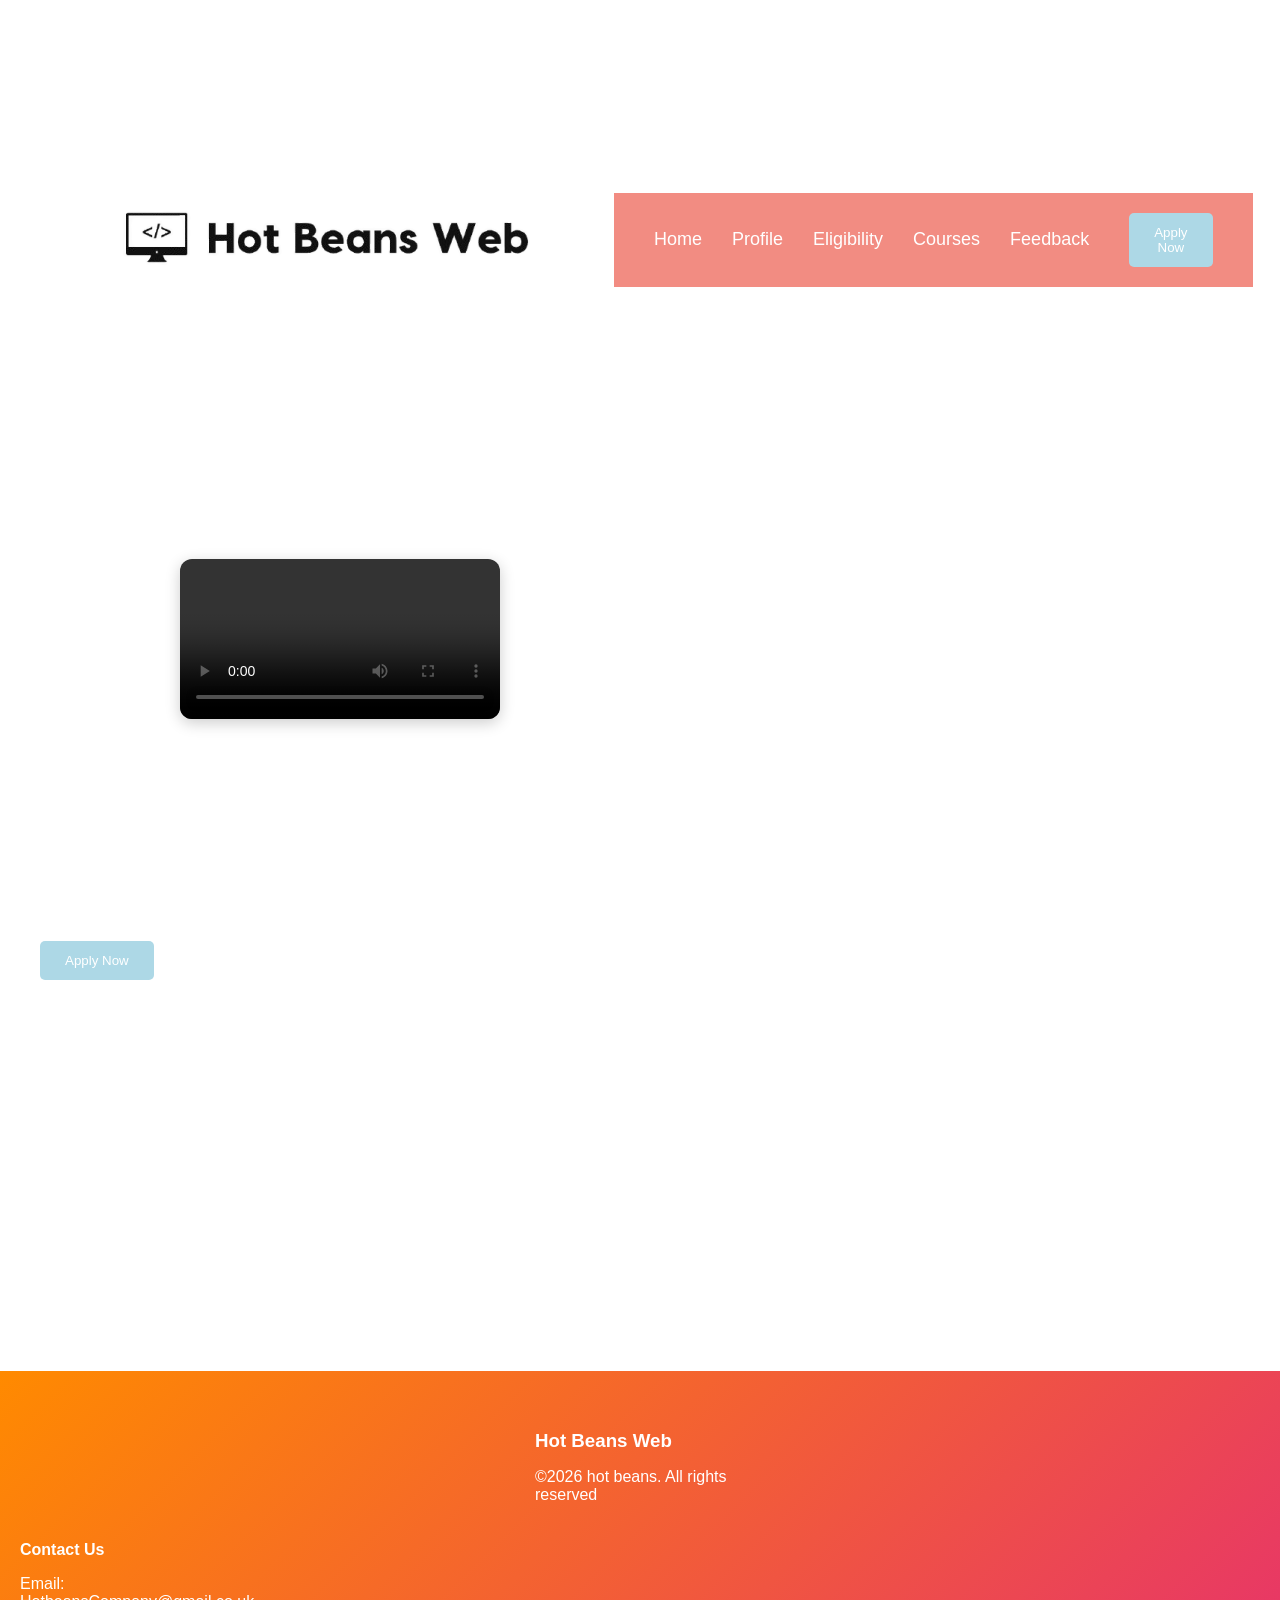
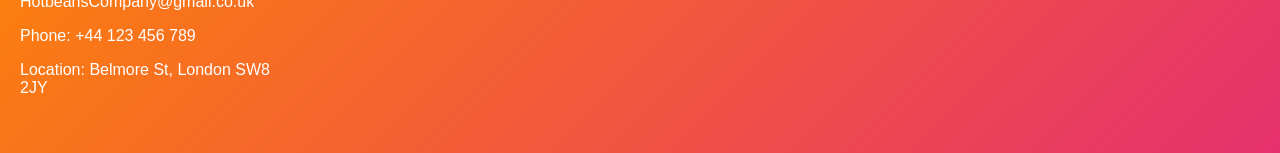
==== index.html @ c94af94f "Add files via upload" ====
<!doctype html>
<html lang="en">
<head>
    <meta charset="UTF-8">
    <meta name="viewport" content="width=device-width, initial-scale=1.0">
    <link rel="stylesheet" href="css/style.css">
    <title>Hot Beans - Home Page</title>

</head>

<body>
<header>
    <a href="index.html"> <img class="logo" src="Company logo\logo-removebg-preview.png" alt="company Logo"> </a>
<!--Navigation Bar-->
    <nav class="navbar fade-in">
 <ul class="nav-links">
    <li><a href="index.html">Home</a></li>
    <li><a href="profile.html">Profile</a></li>
    <li><a href="eligibility.html">Eligibility</a></li>
    <li><a href="courses.html">Courses</a></li>
    <li><a href="feedback.html">Feedback</a></li>

 </ul>
 <button class="btn-primary" id="applyBtn">Apply Now</button>
    </nav>
</header>
<!--Introduction section-->
<section class="hero">
    <div class="hero-text slide-up">
<div class="hero-video">
    <video controls>
        <source src="images and pictures and video\videoplayback.mp4" type="video/mp4">
        <video autoplay muted loop></video>
    </video>
</div>

        <h1>Help Change the future with us</h1>
        <p>Hot beans is the fastest growing web development company in the UK</p>
    
        <div class="hero-buttons">
           <button class="btn-primary" id="applyBtn">Apply Now</button>
            <script src="js/script.js"></script>
            <button class="btn-secondary">About Us</button>
        </div>
    
        <div class="about fade-in">
            <h2>About the Company</h2>
            <p>
                Our company has been rapidly growing for the past few years.
                we build modern, high quality websites for companys which require our aid.
                As our company expands our main mission stays the same, create an intuitive and reliable website for customers
            </p>
        </div>
    
    </div>

    <div class="hero-cards">
        <div class="card pop-in">
            <h3>Technologies We Use</h3>
            <p>HTML, JavaScript, Python</p>
        </div>

        <div class="card pop-in delay">
            <h3>Why join the team?</h3>
            <ul>
                <li>We provide an amazing starting salary of about £40,000</li>
                <li>We have an amazing team and community always aiding eachother</li>
                <li>We have amazing working hours allowing you to work and also have your own time</li>
                <li>We fund training</li>
            </ul>
        </div>
    </div>
</section>

<!--Footer-->
<footer class="footer">
    <div class="footer-content">
        <div class="footer-section">
        <h3>Hot Beans Web</h3>
        <p>©2026 hot beans. All rights reserved</p>
    </div>

    
    </div>


    <div class="footer-section">
        <h4>Contact Us</h4>
        <p>Email: HotbeansCompany@gmail.co.uk</p>
        <p>Phone: +44 123 456 789</p>
        <p>Location: Belmore St, London SW8 2JY</p>
    </div>
    </div>
</footer>

<script src="js/script.js"></script>
</body>
</html>
---- css/style.css ----
body{
    margin: 0;
    font-family: Arial, sans-serif;
    background: linear-gradient(#F28C82);
    color: white;
    overflow-x: hidden;
}

/*Animations*/
@keyframes fadeIn{
    from { opacity: 0; }
    to { opacity: 1; }
}

@keyframes slideUp{
    from{opacity: 0; transform: translateY(40px);}
    to{opacity: 1; transform: translateY(0);}
}

@keyframes popIn{
    from {opacity: 0; transform: scale(0.8);}
    to {opacity: 1; transform: scale(1);}
}

.fade-in { animation: fadeIn 1.2s ease-out; }
.slide-up { animation: slideUp 1.2s ease-out; }
.pop-in { animation: popIn 0.8s ease-out; }
.delay { animation-delay: 0.3s; }

/*introduction area*/
.navbar{
    display: flex;
    justify-content: flex-start;
    align-items: center;
    padding: 20px 40px;
    gap: 40px;
    background: #F28C82;
    backdrop-filter: blur(6px);
}

.logo{
    font-size: 28px;
    font-weight: bold;
    color: white;
    transition: 0.3s;
}

.logo:hover{
    transform: scale(1.1);
}

header{
    display: flex;
    justify-content: space-between;
    align-items: center;
    padding: 20px 40px;
}

.nav-links{
    list-style: none;
    display: flex;
    gap: 30px;
    margin: 0;
    padding: 0;
    color: black;
    text-decoration: none;
    font-size: 16px;
    transition: 0.3s;
}

.nav-links a{
    color: white;
    text-decoration: none;
    font-size: 18px;
    font-weight: 500;
    transition: 0.3s;
}


.nav-links a:hover{
    color: grey;
    transform: translateY(-3px);
}


.apply-btn{
    background: lightblue;
    border: none;
    padding: 10px 20px;
    color: white;
    font-weight: bold;
    border-radius: 5px;
    cursor: pointer;
    transition: 0.3s;
}

.apply-btn:hover{
    background: aliceblue;
    transform: scale(1.05);
}


.hero-video {
    display: flex;
    justify-content: center;
    align-items: center;
}

.hero-video video {
    width: 320px;        /* adjust size here */
    border-radius: 12px;
    box-shadow: 0 4px 15px rgba(0,0,0,0.2);
}


/*Hero section*/

.hero {
    display: flex;
    justify-content: space-between;
    align-items: center;   /* keeps everything aligned nicely */
    padding: 80px 40px;
    gap: 40px;             /* adds spacing between sections */
}



.hero-text{
    max-width: 50%;
    display: flex;
    flex-direction: column;
}

.hero-text h1{
    font-size: 48px;
    margin-bottom: 20px;
}

.about{
    margin-top: 40px;
    max-width: 500px;
}

.about h2{
    font-size: 28px;
    margin-bottom: 15px;
}

.about p{
    font-size: 16px;
    line-height: 1.6;
    color: white;
}

/*buttons*/
.hero-buttons{
    margin-bottom: 20px;
}

.btn-primary,
.btn-secondary{
    padding: 12px 25px;
    border-radius: 5px;
    cursor: pointer;
    transition: 0.3s;
}

.btn-primary{
    background: lightblue;
    border: none;
    color: white;
}

.btn-primary:hover{
    background: aliceblue;
    transform: translateY(-4px);
}

.btn-secondary{
    background: transparent;
    border: 2px solid white;
    color: white;
}

.btn-secondary:hover{
    background: white;
    color: #0a1a3a;
    transform: translateY(-4px);
}

/*cards*/
.hero-cards{
    display: flex;
    flex-direction: column;
    gap: 20px;
}

.card{
    background: rgba(255, 255, 255, 0.1);
    padding: 25px;
    border-radius: 10px;
    width: 280px;
    transition: 0.3s;
}

.card:hover{
    transform: translateY(-6px) scale(1.03);
    background: rgba(255, 255, 255, 0.15);
}

.footer{
    background: linear-gradient(135deg, #ff8a00, #e52e71);
    color: white;
    padding: 40px 20px;
    margin-top: 60px;
    width: 100%;
}

/*layout*/
.footer-content{
    display: flex;
    justify-content: space-around;
    flex-wrap: wrap;
    gap: 40px;
}


/*all columns seperated*/
.footer-section{
    max-width: 250px;
}

.footer-section h4,
.footer-section h3{
    margin-bottom: 15px;
}

/*links*/
.footer-section a{
    display: block;
    color: white;
    text-decoration: none;
    margin-bottom: 8px;
    transition: 0.3s;
}

.footer-section a:hover{
    color: darkgrey;
}
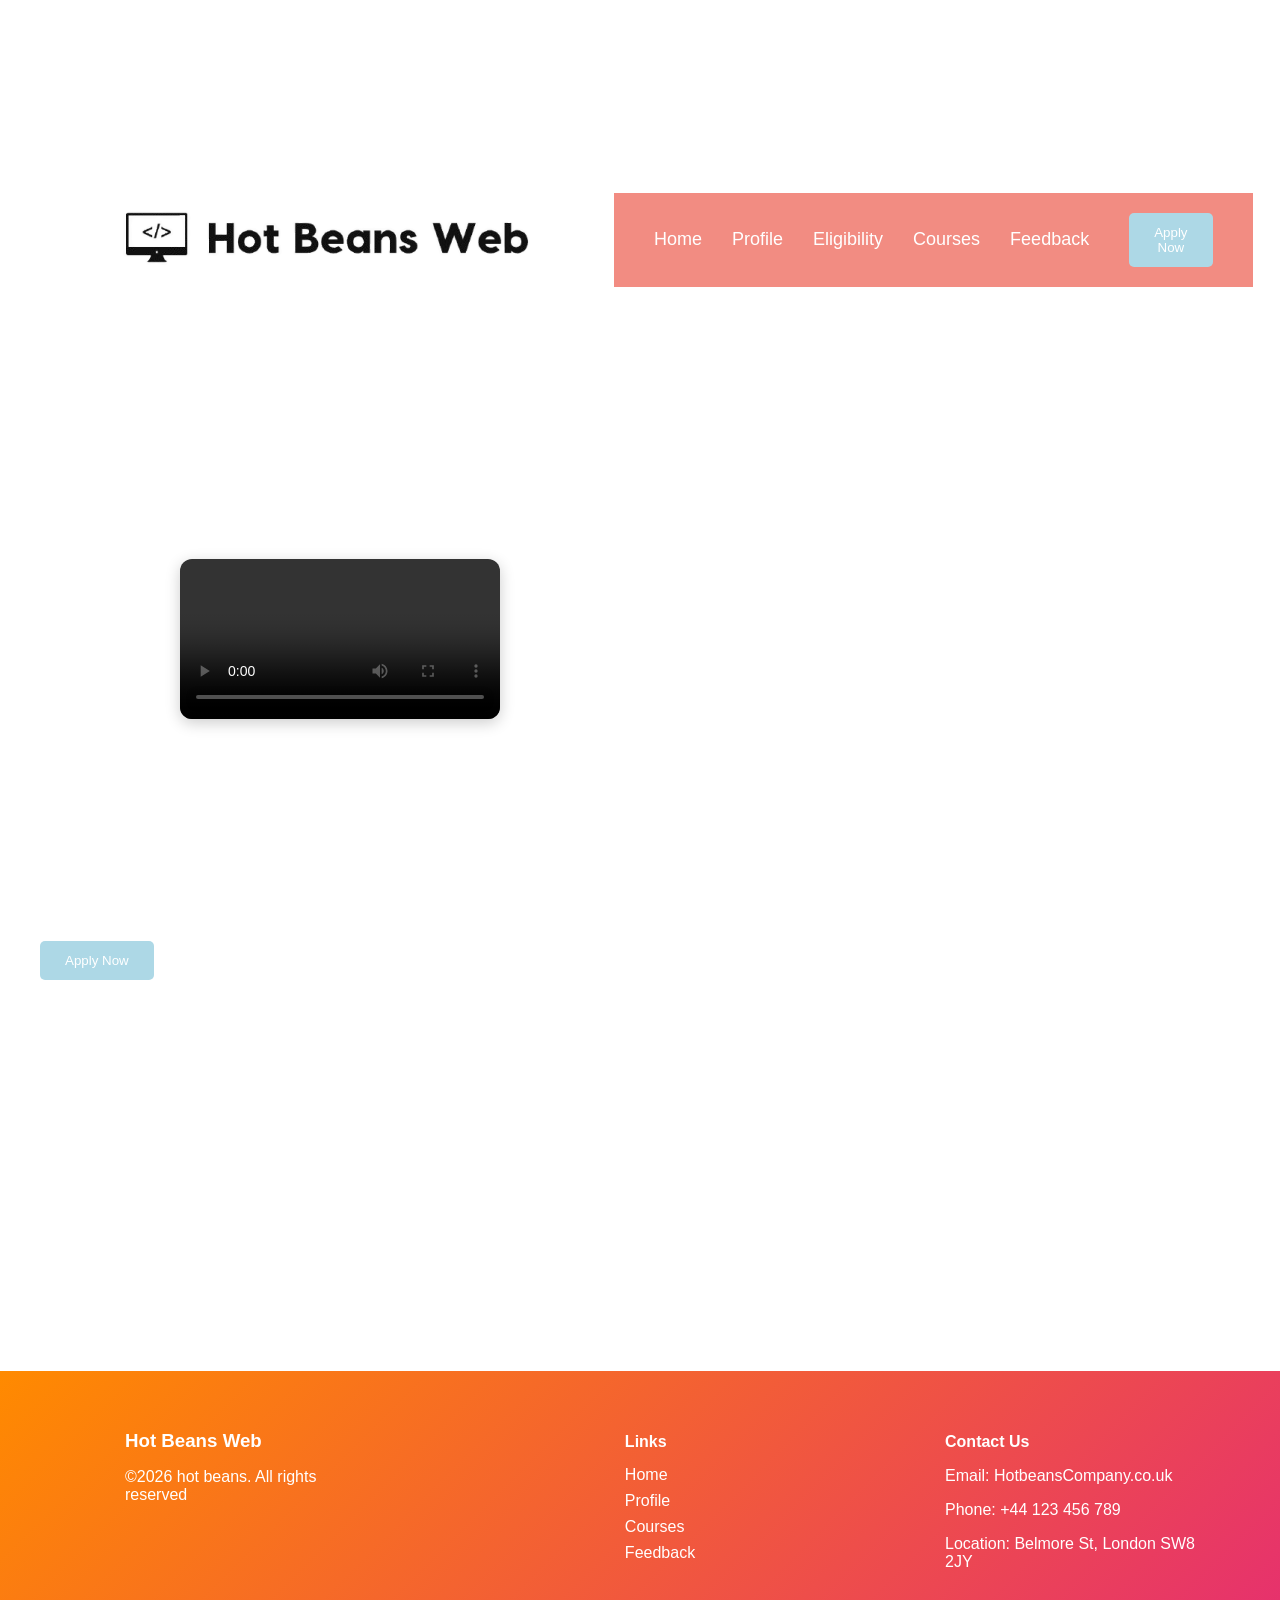
==== commit cc20827e: "Update index.html" ====
--- a/index.html
+++ b/index.html
@@ -74,25 +74,30 @@
 
 <!--Footer-->
 <footer class="footer">
-    <div class="footer-content">
-        <div class="footer-section">
-        <h3>Hot Beans Web</h3>
-        <p>©2026 hot beans. All rights reserved</p>
-    </div>
+  <div class="footer-content">
+      <div class="footer-section">
+      <h3>Hot Beans Web</h3>
+      <p>©2026 hot beans. All rights reserved</p>
+  </div>
 
-    
-    </div>
+  <div class="footer-section">
+    <h4>Links</h4>
+    <a href="index.html">Home</a>
+    <a href="profile.html">Profile</a>
+    <a href="courses.html">Courses</a>
+    <a href="feedback.html">Feedback</a>
+  </div>
 
 
-    <div class="footer-section">
-        <h4>Contact Us</h4>
-        <p>Email: HotbeansCompany@gmail.co.uk</p>
-        <p>Phone: +44 123 456 789</p>
-        <p>Location: Belmore St, London SW8 2JY</p>
-    </div>
-    </div>
+  <div class="footer-section">
+      <h4>Contact Us</h4>
+      <p>Email: HotbeansCompany.co.uk</p>
+      <p>Phone: +44 123 456 789</p>
+      <p>Location: Belmore St, London SW8 2JY</p>
+  </div>
+  </div>
 </footer>
 
 <script src="js/script.js"></script>
 </body>
-</html>+</html>
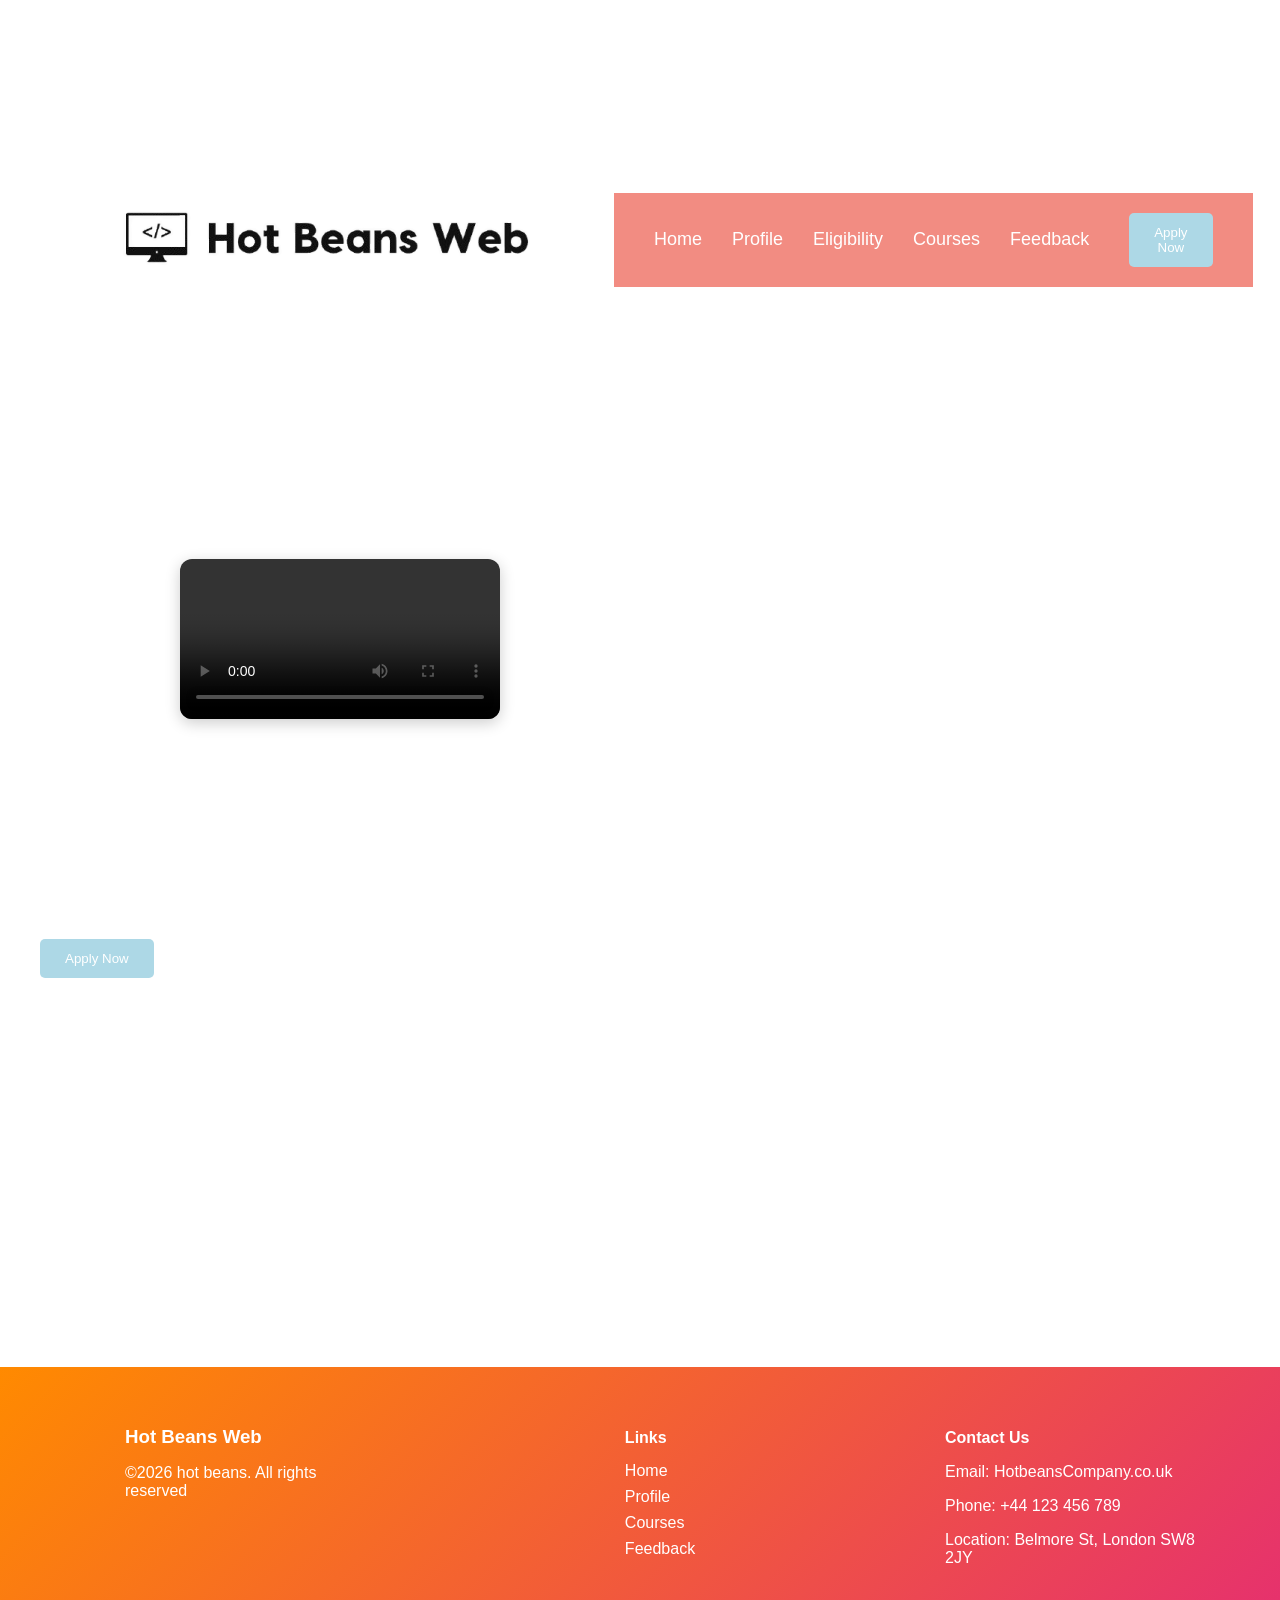
==== commit c3350ced: "Update index.html" ====
--- a/index.html
+++ b/index.html
@@ -40,7 +40,6 @@
         <div class="hero-buttons">
            <button class="btn-primary" id="applyBtn">Apply Now</button>
             <script src="js/script.js"></script>
-            <button class="btn-secondary">About Us</button>
         </div>
     
         <div class="about fade-in">
